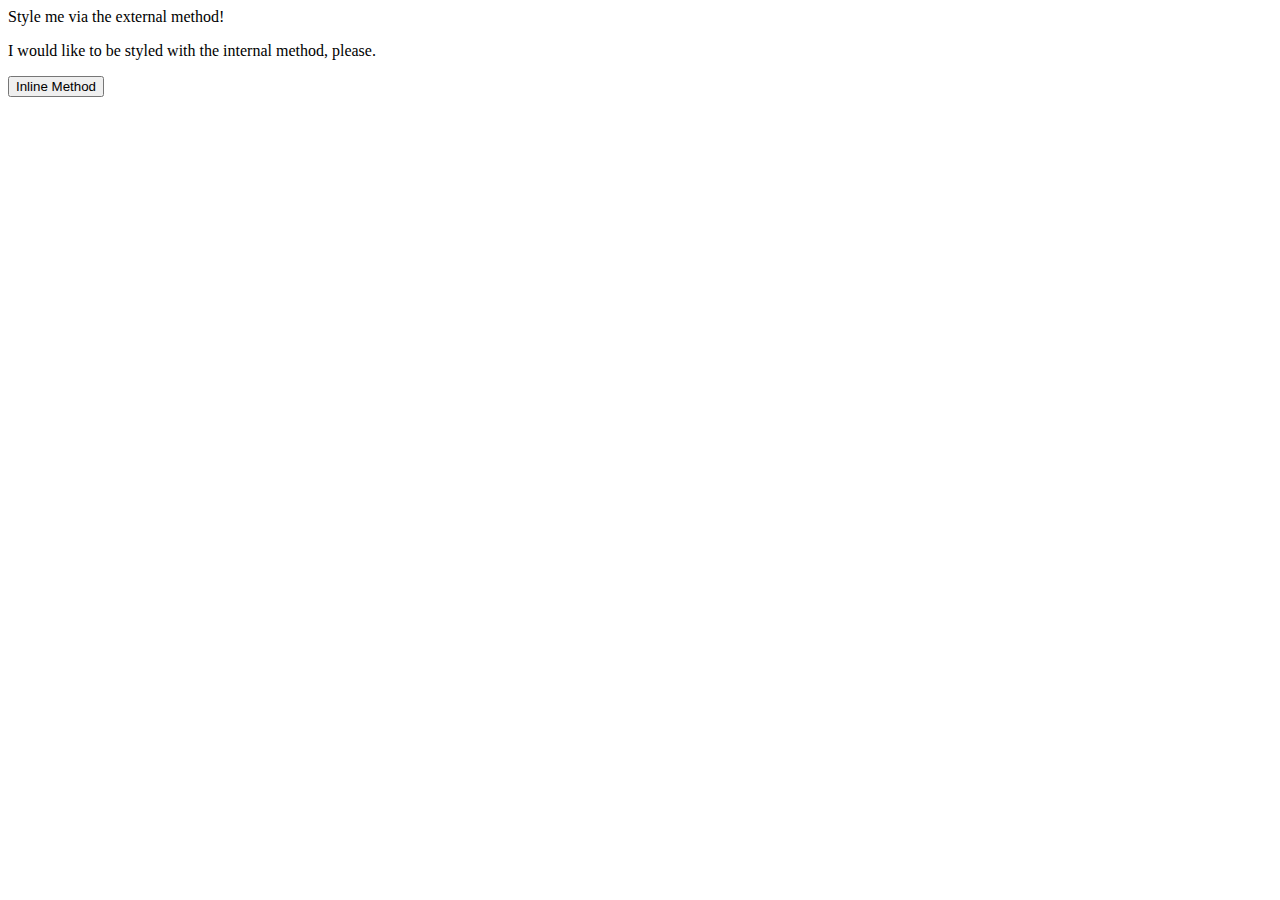
==== foundations/01-css-methods/index.html @ 34cdd329 "Add styles.css and link it to index.html" ====
<!DOCTYPE html>
<html lang="en">
<head>
  <meta charset="UTF-8">
  <meta http-equiv="X-UA-Compatible" content="IE=edge">
  <meta name="viewport" content="width=device-width, initial-scale=1.0">
  <link rel="stylesheet" href="styles.css">
  <title>Methods for Adding CSS</title>
</head>
<body>
  <div>Style me via the external method!</div>
  <p>I would like to be styled with the internal method, please.</p>
  <button>Inline Method</button>
</body>
</html>
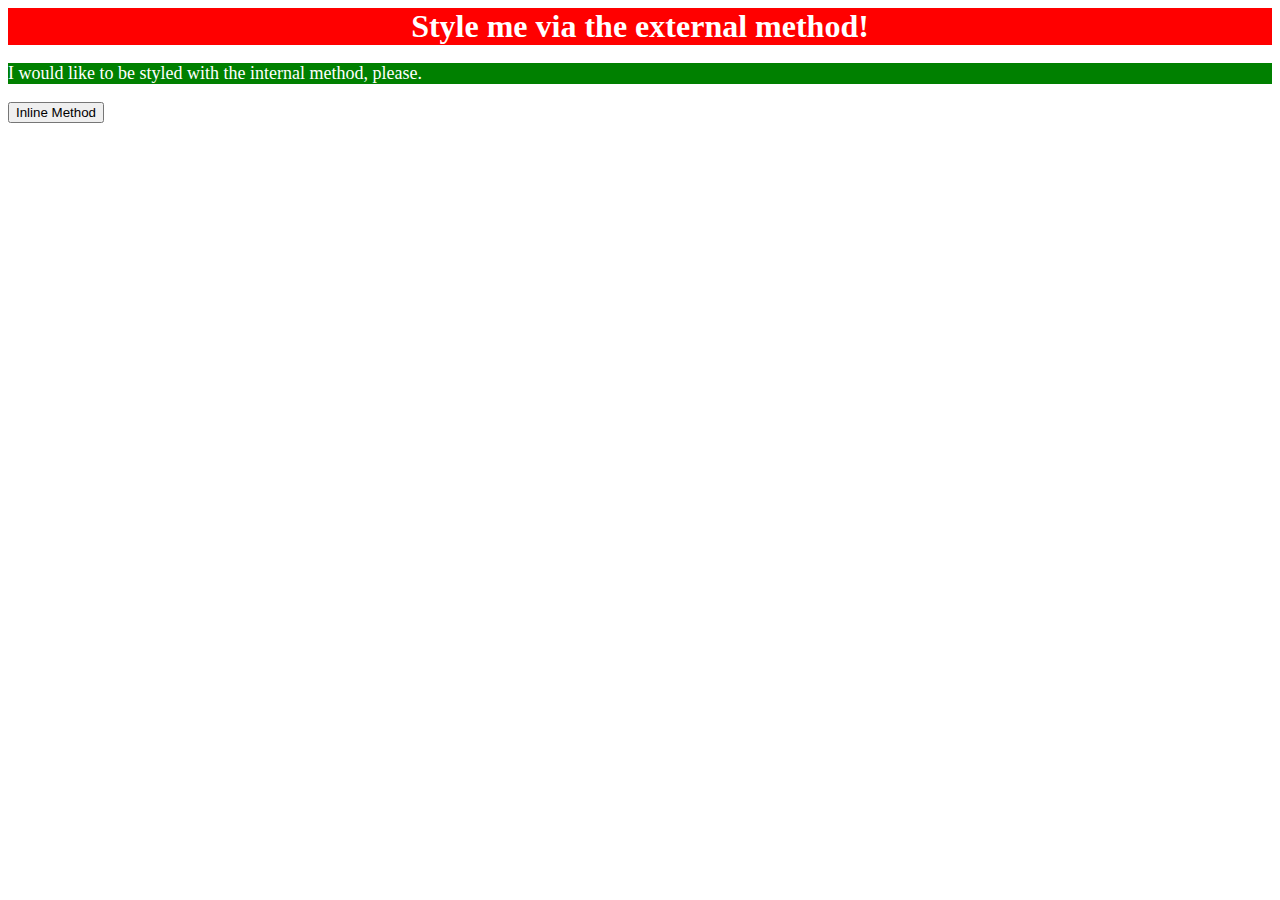
==== commit 3a2a14da: "Add internal css for the paragraph" ====
--- a/foundations/01-css-methods/index.html
+++ b/foundations/01-css-methods/index.html
@@ -1,15 +1,26 @@
 <!DOCTYPE html>
 <html lang="en">
+
 <head>
   <meta charset="UTF-8">
   <meta http-equiv="X-UA-Compatible" content="IE=edge">
   <meta name="viewport" content="width=device-width, initial-scale=1.0">
   <link rel="stylesheet" href="styles.css">
   <title>Methods for Adding CSS</title>
+  <style>
+      /* Intener css method */
+      p {
+        background-color: green;
+        color: white;
+        font-size: 18px;
+      }
+  </style>
 </head>
+
 <body>
   <div>Style me via the external method!</div>
   <p>I would like to be styled with the internal method, please.</p>
   <button>Inline Method</button>
 </body>
+
 </html>--- a/foundations/01-css-methods/styles.css
+++ b/foundations/01-css-methods/styles.css
@@ -0,0 +1,9 @@
+/*External styles*/
+
+div {
+    background-color: red;
+    color: white;
+    font-size: 32px;
+    font-weight: bold;
+    text-align: center;
+}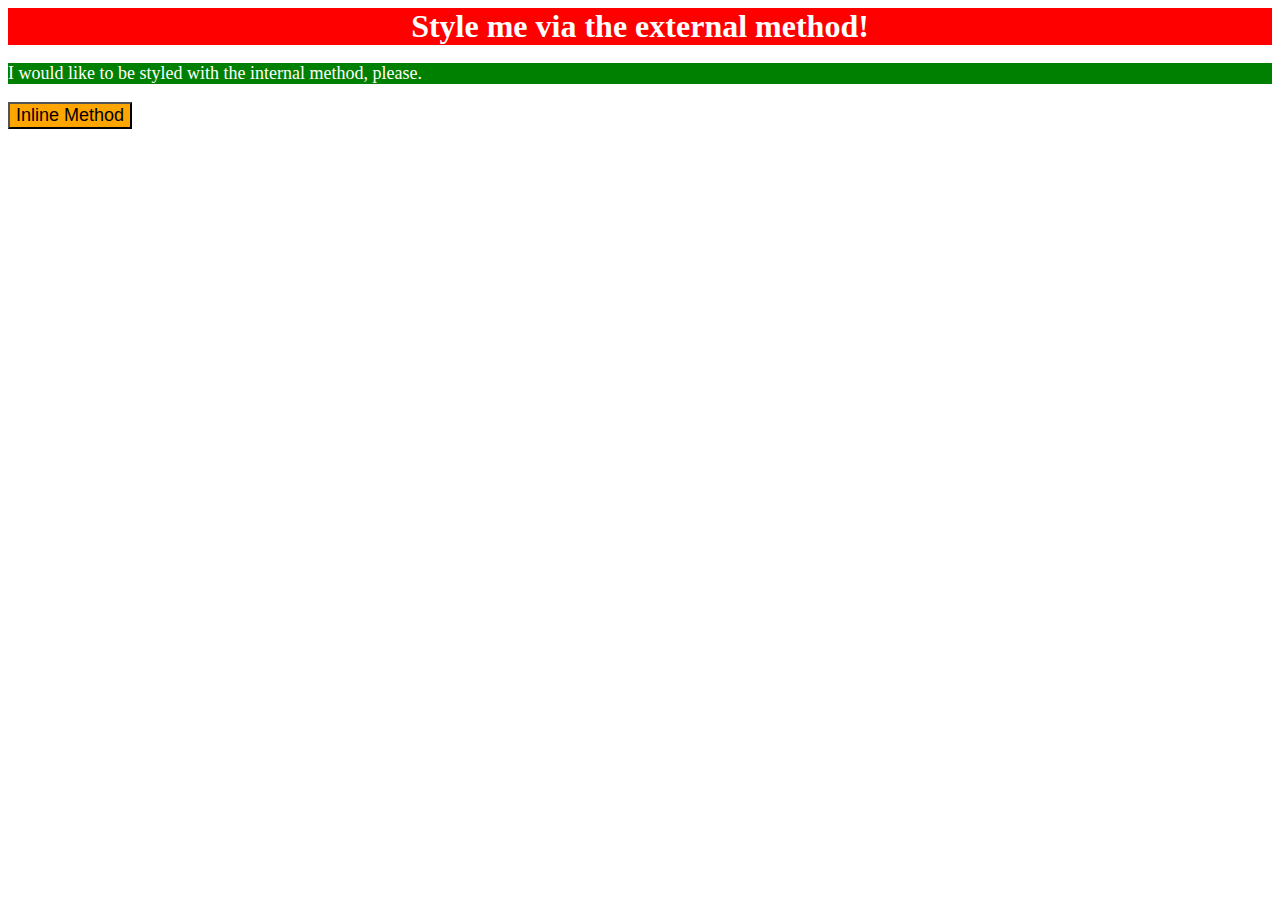
==== commit e7c02f9d: "Add inline css to the button" ====
--- a/foundations/01-css-methods/index.html
+++ b/foundations/01-css-methods/index.html
@@ -8,7 +8,7 @@
   <link rel="stylesheet" href="styles.css">
   <title>Methods for Adding CSS</title>
   <style>
-      /* Intener css method */
+      /* Internal css method */
       p {
         background-color: green;
         color: white;
@@ -20,7 +20,7 @@
 <body>
   <div>Style me via the external method!</div>
   <p>I would like to be styled with the internal method, please.</p>
-  <button>Inline Method</button>
+  <button style="background-color: orange; font-size: 18px;">Inline Method</button>
 </body>
 
 </html>